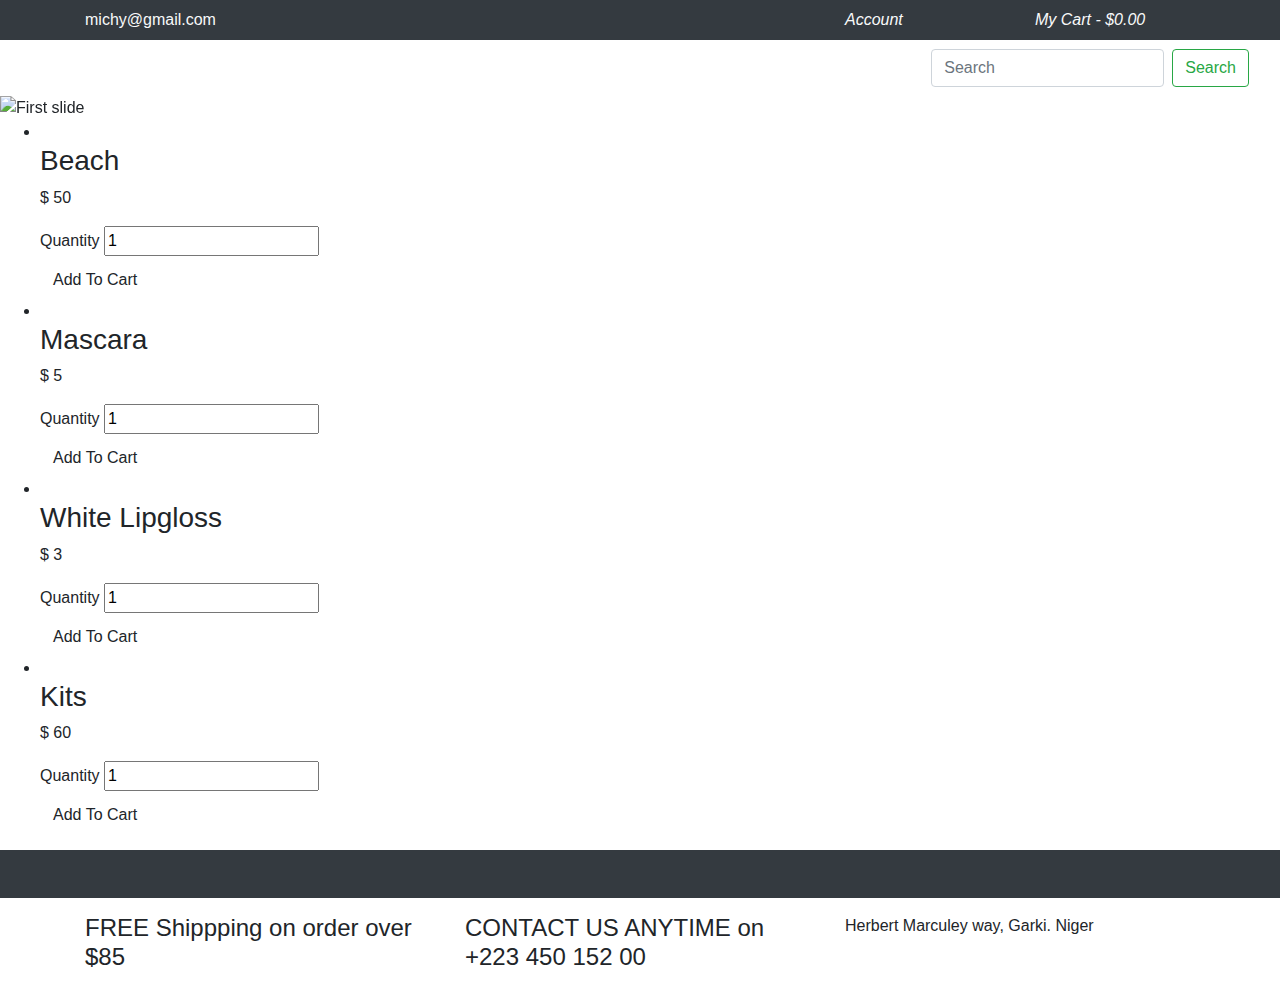
==== index.html @ 532bd24f "Rename ecommerce-platform-project/index.html to index.html" ====
<!DOCTYPE html>
<html lang="en">
<head>
    <meta charset="UTF-8">
    <meta name="viewport" content="width=device-width, initial-scale=1.0">
    <title>ecommerce bootraps</title>
    <link rel="stylesheet" href="https://use.fontawesome.com/releases/v5.14.0/css/all.css" integrity="sha384-HzLeBuhoNPvSl5KYnjx0BT+WB0QEEqLprO+NBkkk5gbc67FTaL7XIGa2w1L0Xbgc" crossorigin="anonymous" />
    <script src="https://code.jquery.com/jquery-3.5.1.slim.min.js" integrity="sha384-DfXdz2htPH0lsSSs5nCTpuj/zy4C+OGpamoFVy38MVBnE+IbbVYUew+OrCXaRkfj" crossorigin="anonymous"></script>
    <script src="https://cdn.jsdelivr.net/npm/popper.js@1.16.1/dist/umd/popper.min.js" integrity="sha384-9/reFTGAW83EW2RDu2S0VKaIzap3H66lZH81PoYlFhbGU+6BZp6G7niu735Sk7lN" crossorigin="anonymous"></script>
    <link rel="stylesheet" href="https://stackpath.bootstrapcdn.com/bootstrap/4.5.2/css/bootstrap.min.css" integrity="sha384-JcKb8q3iqJ61gNV9KGb8thSsNjpSL0n8PARn9HuZOnIxN0hoP+VmmDGMN5t9UJ0Z" crossorigin="anonymous"/>
    <script src="https://stackpath.bootstrapcdn.com/bootstrap/4.5.2/js/bootstrap.min.js" integrity="sha384-B4gt1jrGC7Jh4AgTPSdUtOBvfO8shuf57BaghqFfPlYxofvL8/KUEfYiJOMMV+rV" crossorigin="anonymous"></script>

    <link rel="stylesheet" href="css/style.css">
    <script type="text/javascript" src="www.ajax.googleapis.com/ajax/libs/jquery/2.0.3/jquery.min.js"></script>
    <script type="text/javascript" src="js/jquery.shop.js"></script>

</head>
<body>
    <div id="site">
        <header id="masthead">
            <div class="container-fluid bg-dark header-top d-none d-md-block">
                <div class="container">
                    <div class="row text-light pt-2 pb-2">
                        <div class="col-md-5"><i class="fa fa-envelop-o" aria-hidden="true"></i>
                        michy@gmail.com</div>
                        <div class="col-md-3"></div>
                        <div class="col-md-2"><i class="fa fa-user-o" aria-hidden="true">Account</i></div>
                        <div class="col-md-2"><i class="fa fa-cart-plus" aria-hidden="true">My Cart - $0.00</i></div>
                    </div>
                </div>
            </div>
            <div class="container-fluid bg-black">
                <nav class="container-fluid navbar navbar-expand-lg navbar-dark bg-black">
                    <a class="navbar-brand" href="#">Beauty</a>
                    <button class="navbar-toggler" type="button" data-toggle="collapse" data-target="#navbarSupportedContent" aria-controls="navbarSupportedContent" aria-expanded="false" aria-label="Toggle navigation">
                    <span class="navbar-toggler-icon"></span>
                    </button>
                
                    <div class="collapse navbar-collapse" id="navbarSupportedContent">
                        <ul class="navbar-nav mr-auto">
                            <li class="nav-item active"><a class="nav-link" href="home.html">Home <span class="sr-only">(current)</span></a></li>
                            <li class="nav-item"><a class="nav-link" href="https://twitter.com/Michellemichy_d">Social media</a></li>
                            <li class="nav-item dropdown">
                                <!--<a class="nav-link dropdown-toggle" href="sign.html" id="navbarDropdown" role="button" data-toggle="dropdown" aria-haspopup="true" aria-expanded="false">Dropdown</a>-->
                                <div class="dropdown-menu" aria-labelledby="navbarDropdown">
                                    <a class="dropdown-item" href="register.html">Signup</a>
                                    <div class="dropdown-divider"></div>
                                    <a class="dropdown-item" href="checkout.html">Checkout</a>
                                </div>
                            </li>
                            <li class="nav-item"><a class="nav-link disabled" href="#" tabindex="-1" aria-disabled="true">Disabled</a></li>
                        </ul>
                        <form class="form-inline my-2 my-lg-0">
                            <input class="form-control mr-sm-2" type="search" placeholder="Search" aria-label="Search">
                            <button class="btn btn-outline-success my-2 my-sm-0" type="submit">Search</button>
                        </form>
                    </div>
                </nav>
            </div>

            <div id="carouselExampleIndicators" class="carousel slide" data-ride="carousel">
                <ol class="carousel-indicators">
                    <li data-target="#carouselExampleIndicators" data-slide-to="0" class="active"></li>
                    <li data-target="#carouselExampleIndicators" data-slide-to="1"></li>
                </ol>
                <div class="carousel-inner">
                    <div class="carousel-item active">
                        <img src="images/beauty.jpg" class="d-block w-100" alt="First slide" />
                    </div>
                    <div class="carousel-caption d-none d-md-block">
                        <h1>BEST BEAUTY COLLECTION</h1><p>Our collection serves you better</p>
                    </div>
                    
                
                    <div class="carousel-item">
                        <img src="images/cute.jpg" class="d-block w-100" alt="third slide">
                    </div>
                    <!--<div class="carousel-caption d-none d-md-block">
                        <h1>BEST BEAUTY COLLECTION</h1>
                        <p>Our collection serves you better</p>
                        <button class="btn btn-info btn-lg">Shop Now.</button>
                    </div>-->
                </div>
                <a class="carousel-control-prev" href="#carouselExampleIndicators" role="button" data-slide="prev">
                    <span class="carousel-control-prev-icon" aria-hidden="true"></span>
                    <span class="sr-only">Previous</span>
                </a>
                <a class="carousel-control-next" href="#carouselExampleIndicators" role="button" data-slide="next">
                    <span class="carousel-control-next-icon" aria-hidden="true"></span>
                    <span class="sr-only">Next</span>
                </a>
            </div>
        </header>
        
        <div id="content">
            <div id="products">
                <!--<div class="container-fluid bg-light-gray">
                <div class="container pt-5"><div class="row"><h3>ALL LADIES CHOICE</h3></div>
                <div class="underline"></div>
                </div>-->
                <ul>
                    <li>
                            <div class="product-image">
                                <img src="images/glow.jpg" alt="" />
                            </div>
                            <div class="product-description" data-name="Beach" data-price="50">
                                <h3 class="product-name">Beach</h3>
                                <p class="product-price">&dollar; 50</p>
                                <form class="add-to-cart" action="cart.html" method="post">
                                    <div>
                                        <label for="qty-1">Quantity</label>
                                        <input type="text" name="qty-1" id="qty-1" class="qty" value="1" />
                                    </div>
                                <input type="submit" class="btn" value="Add To Cart" />
                                </form>
                            </div>
                    </li>
                    <li>
                            <div class="product-image">
                                <img src="images/mascara.jpg" alt="" />
                            </div>
                            <div class="product-description" data-name="Mascara" data-price="5">
                                <h3 class="product-name">Mascara</h3>
                                <p class="product-price">&dollar; 5</p>
                                <form class="add-to-cart" action="cart.html" method="post">
                                    <div>
                                        <label for="qty-2">Quantity</label>
                                        <input type="text" name="qty-2" id="qty-2" class="qty" value="1" />
                                    </div>
                                    <input type="submit" value="Add To Cart" class="btn"/>
                                </form>
                            </div>
                    </li>
                    <li>
                            <div class="product-image">
                                <img src="images/whitegloss.jpg" alt="" />
                            </div>
                            <div class="product-description" data-name="White Lipgloss" data-price="3">
                                <h3 class="product-name">White Lipgloss</h3>
                                <p class="product-price">&dollar; 3</p>
                                <form class="add-to-cart" action="cart.html" method="POST">
                                    <div>
                                        <label for="qty-3">Quantity</label>
                                        <input type="text" name="qty-3" id="qty-3" class="qty" value="1"/>
                                    </div>
                                    <input type="submit" value="Add To Cart" class="btn"/>
                                </form>
                            </div>
                    </li>
                    <li>
                            <div class="product-image">
                                <img src="images/sassy.jpg" alt="" />
                            </div>
                            <div class="product-description" data-name="Kits" data-price="60">
                                <h3 class="product-name">Kits</h3>
                                <p class="product-price">&dollar; 60</p>
                                <form class="add-to-cart" action="cart.html" method="post">
                                    <div>
                                        <label for="qty-4">Quantity</label>
                                        <input type="text" name="qty-4" id="qty-4" class="qty" value="1"/>
                                    </div>
                                    <input type="submit" class="btn" value="Add To Cart" />
                                </form>
                            </div>
                    </li>
            </div> 
        </div>
    </div>

    <footer id="info">
        <div class="container-fluid pt-5 bg-dark text-light">
            <div class="container">
                <div class="row">
                    <div class="col-md-3">
                        <!--<div class="row">
                            <h5>Menu Shortcut</h5>
                        </div>
                        <div class="row mb-4">
                            <div class="underline bg-light"></div>
                        </div>
                        <p class="fa fa-chevron-right" aria-hidden="true">
                            <a href="main.html">Register</a><br>
                            <a href="sign.html">Login</a><br>
                            <a href="main.html">Logout</a>
                        </p>-->
                    </div>

                    <!--<div class="col-md-3">
                        <div class="row"><h5>About</h5></div>
                        <div class="row mb-4"><div class="underline bg-light" style="width: 50px"></div></div>
                        <div class="row"><p>We are Beauty COLLECTION</p></div>
                    </div>-->
                </div>
            </div>
        </div>

        <div class="container-fluid offer pt-3 pb-3 bg-green d-md-block">
            <div class="container">
                <div class="row">
                    <div class="col-md-4 m-right">
                        <h4>FREE Shippping on order over $85</h4>
                    </div>
                    <div class="col-md-4 m-right">
                        <h4>CONTACT US ANYTIME on +223 450 152 00</h4>
                    </div>
                    <div class="col-md-4 m-right">
                        <p>Herbert Marculey way, Garki. Niger</p>
                    </div>
                </div>
            </div>
        </div>
    </footer>
</body>
</html>
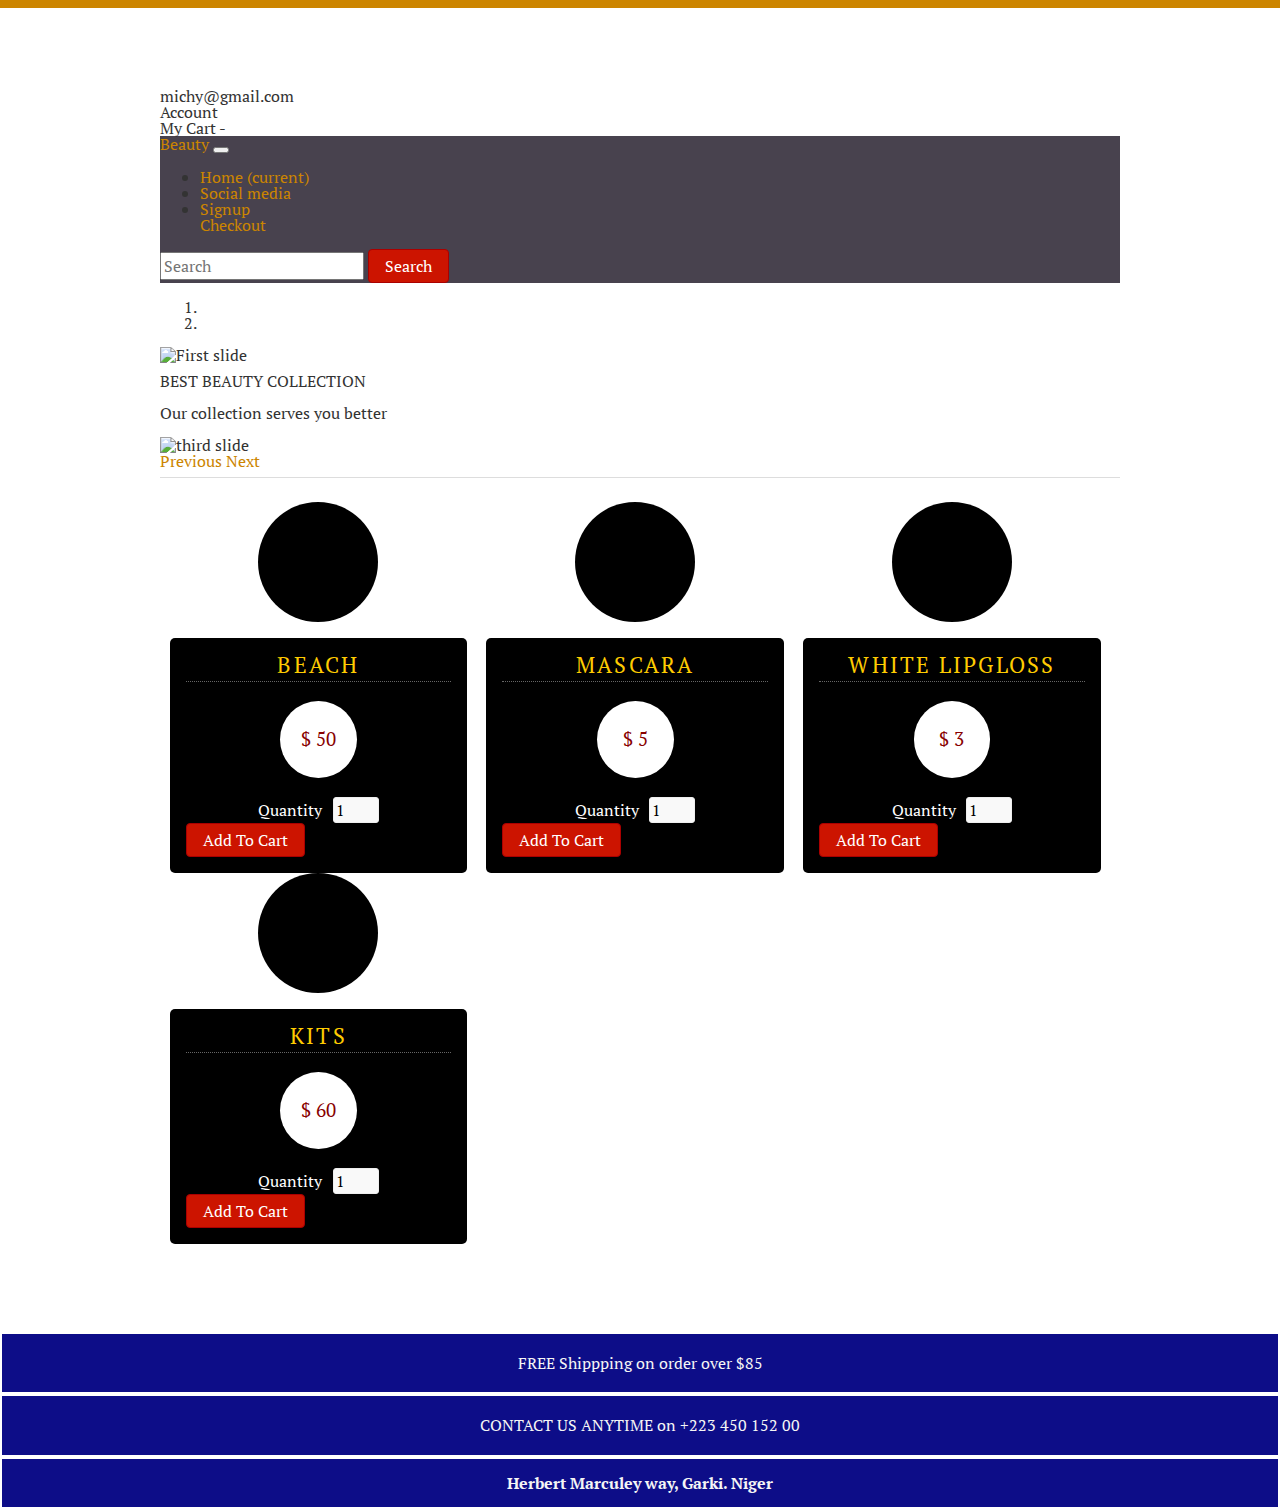
==== commit c6179a39: "Fixing index page" ====
--- a/index.html
+++ b/index.html
@@ -1,31 +1,30 @@
 <!DOCTYPE html>
-<html lang="en">
+<html>
 <head>
-    <meta charset="UTF-8">
-    <meta name="viewport" content="width=device-width, initial-scale=1.0">
-    <title>ecommerce bootraps</title>
+    <title>ECommerce</title>
+    <meta charset="utf-8">
+    <!--<meta name="viewport" content="width=device-width, initial-scale=1.0" />
     <link rel="stylesheet" href="https://use.fontawesome.com/releases/v5.14.0/css/all.css" integrity="sha384-HzLeBuhoNPvSl5KYnjx0BT+WB0QEEqLprO+NBkkk5gbc67FTaL7XIGa2w1L0Xbgc" crossorigin="anonymous" />
     <script src="https://code.jquery.com/jquery-3.5.1.slim.min.js" integrity="sha384-DfXdz2htPH0lsSSs5nCTpuj/zy4C+OGpamoFVy38MVBnE+IbbVYUew+OrCXaRkfj" crossorigin="anonymous"></script>
     <script src="https://cdn.jsdelivr.net/npm/popper.js@1.16.1/dist/umd/popper.min.js" integrity="sha384-9/reFTGAW83EW2RDu2S0VKaIzap3H66lZH81PoYlFhbGU+6BZp6G7niu735Sk7lN" crossorigin="anonymous"></script>
     <link rel="stylesheet" href="https://stackpath.bootstrapcdn.com/bootstrap/4.5.2/css/bootstrap.min.css" integrity="sha384-JcKb8q3iqJ61gNV9KGb8thSsNjpSL0n8PARn9HuZOnIxN0hoP+VmmDGMN5t9UJ0Z" crossorigin="anonymous"/>
-    <script src="https://stackpath.bootstrapcdn.com/bootstrap/4.5.2/js/bootstrap.min.js" integrity="sha384-B4gt1jrGC7Jh4AgTPSdUtOBvfO8shuf57BaghqFfPlYxofvL8/KUEfYiJOMMV+rV" crossorigin="anonymous"></script>
-
-    <link rel="stylesheet" href="css/style.css">
-    <script type="text/javascript" src="www.ajax.googleapis.com/ajax/libs/jquery/2.0.3/jquery.min.js"></script>
+    <script src="https://stackpath.bootstrapcdn.com/bootstrap/4.5.2/js/bootstrap.min.js" integrity="sha384-B4gt1jrGC7Jh4AgTPSdUtOBvfO8shuf57BaghqFfPlYxofvL8/KUEfYiJOMMV+rV" crossorigin="anonymous"></script>-->
+
+    <link rel="stylesheet" href="css/style.css" media="screen" type="text/css" />
+    <script type="text/javascript" src="https://ajax.googleapis.com/ajax/libs/jquery/2.0.3/jquery.min.js"></script>
     <script type="text/javascript" src="js/jquery.shop.js"></script>
-
 </head>
+
 <body>
     <div id="site">
         <header id="masthead">
             <div class="container-fluid bg-dark header-top d-none d-md-block">
                 <div class="container">
                     <div class="row text-light pt-2 pb-2">
-                        <div class="col-md-5"><i class="fa fa-envelop-o" aria-hidden="true"></i>
-                        michy@gmail.com</div>
-                        <div class="col-md-3"></div>
-                        <div class="col-md-2"><i class="fa fa-user-o" aria-hidden="true">Account</i></div>
-                        <div class="col-md-2"><i class="fa fa-cart-plus" aria-hidden="true">My Cart - $0.00</i></div>
+                        <div class="col-md-5">michy@gmail.com</div>
+                        <!--<div class="col-md-3"></div>-->
+                        <div class="col-md-2">Account</div>
+                        <div class="col-md-2">My Cart - <span id="stotal"></span></div>
                     </div>
                 </div>
             </div>
@@ -38,7 +37,7 @@
                 
                     <div class="collapse navbar-collapse" id="navbarSupportedContent">
                         <ul class="navbar-nav mr-auto">
-                            <li class="nav-item active"><a class="nav-link" href="home.html">Home <span class="sr-only">(current)</span></a></li>
+                            <li class="nav-item active"><a class="nav-link" href="index.html">Home <span class="sr-only">(current)</span></a></li>
                             <li class="nav-item"><a class="nav-link" href="https://twitter.com/Michellemichy_d">Social media</a></li>
                             <li class="nav-item dropdown">
                                 <!--<a class="nav-link dropdown-toggle" href="sign.html" id="navbarDropdown" role="button" data-toggle="dropdown" aria-haspopup="true" aria-expanded="false">Dropdown</a>-->
@@ -48,7 +47,7 @@
                                     <a class="dropdown-item" href="checkout.html">Checkout</a>
                                 </div>
                             </li>
-                            <li class="nav-item"><a class="nav-link disabled" href="#" tabindex="-1" aria-disabled="true">Disabled</a></li>
+                            <!--<li class="nav-item"><a class="nav-link disabled" href="#" tabindex="-1" aria-disabled="true">Disabled</a></li>-->
                         </ul>
                         <form class="form-inline my-2 my-lg-0">
                             <input class="form-control mr-sm-2" type="search" placeholder="Search" aria-label="Search">
@@ -211,4 +210,4 @@
         </div>
     </footer>
 </body>
-</html>
+</html>--- a/css/style.css
+++ b/css/style.css
@@ -0,0 +1,626 @@
+@import url(https://fonts.googleapis.com/css?family=PT+Serif:400,700,400italic);
+
+/*! normalize.css v2.1.2 | MIT License | git.io/normalize */article,aside,details,figcaption,figure,footer,header,hgroup,main,nav,section,summary{display:block}audio,canvas,video{display:inline-block}audio:not([controls]){display:none;height:0}[hidden],template{display:none}script{display:none!important}html{font-family:sans-serif;-ms-text-size-adjust:100%;-webkit-text-size-adjust:100%}body{margin:0}a{background:0 0}a:focus{outline:thin dotted}a:active,a:hover{outline:0}h1{font-size:2em;margin:.67em 0}abbr[title]{border-bottom:1px dotted}b,strong{font-weight:700}dfn{font-style:italic}hr{-moz-box-sizing:content-box;box-sizing:content-box;height:0}mark{background:#ff0;color:#000}code,kbd,pre,samp{font-family:monospace,serif;font-size:1em}pre{white-space:pre-wrap}q{quotes:"\201C" "\201D" "\2018" "\2019"}small{font-size:80%}sub,sup{font-size:75%;line-height:0;position:relative;vertical-align:baseline}sup{top:-.5em}sub{bottom:-.25em}img{border:0}svg:not(:root){overflow:hidden}figure{margin:0}fieldset{border:1px solid silver;margin:0 2px;padding:.35em .625em .75em}legend{border:0;padding:0}button,input,select,textarea{font-family:inherit;font-size:100%;margin:0}button,input{line-height:normal}button,select{text-transform:none}button,html input[type=button],input[type=reset],input[type=submit]{-webkit-appearance:button;cursor:pointer}button[disabled],html input[disabled]{cursor:default}input[type=checkbox],input[type=radio]{box-sizing:border-box;padding:0}input[type=search]{-webkit-appearance:textfield;-moz-box-sizing:content-box;-webkit-box-sizing:content-box;box-sizing:content-box}input[type=search]::-webkit-search-cancel-button,input[type=search]::-webkit-search-decoration{-webkit-appearance:none}button::-moz-focus-inner,input::-moz-focus-inner{border:0;padding:0}textarea{overflow:auto;vertical-align:top}table{border-collapse:collapse;border-spacing:0}
+
+.bg-black{
+    background-color: rgba(16, 8, 24, 0.514);
+}
+
+.carousel-caption{
+    top: 200px;
+}
+
+.bg-green{
+    background-color: rgb(13, 13, 136);
+    color: whitesmoke;
+    font-weight: 600;
+    text-align: center;
+}
+
+.m-right{
+    border: 2px solid #fc03b1;
+    border: 2px solid white;
+}
+
+.underline{
+    width: 100px;
+    height: 2px;
+    background-color: teal;
+}
+
+.bg-light-gray{
+    background-color: thistle;
+}
+
+.media img{
+    max-width: 120px;
+    height: auto;
+}
+
+.underline-green{
+    width: 70px;
+    height: 2px;
+    background-color: turquoise;
+}
+
+.underline-blue{
+    width: 70px;
+    height: 2px;
+    background-color: blue;
+}
+
+.underline-black{
+    width: 70px;
+    height: 2px;
+    background-color: black;
+}
+
+.card-body{
+    text-align: center;
+}
+
+.blog .media img{
+    max-width: 200px;
+    height: auto;
+}
+
+#checkout{
+    background-image: url(images/makeup-bag.jpg);
+    background-size: cover;
+    background-attachment: fixed;
+
+}
+
+#payment{
+    background: rgb(163, 179, 196);
+    margin-top: 80px;
+    box-shadow: 1px 1px 60px 10px rgb(126, 173, 204);
+    background: rgba(2, 3, 5, 0.2);
+    padding: 5px 0 3px 20px;
+    border-radius: 7px;
+}
+
+#theader{
+    background: transparent;
+    border: 0px;
+    font-size: 18px;
+    margin-top: 15px;
+    height: 40px;
+    
+}
+
+#price {
+	padding: 0.5em;
+	margin: 1em 0;
+	background: #fafafa;
+}
+
+#price #sub-total,
+#price #ship {
+	margin: 1em 0;
+}
+
+#sub-total span,
+#ship span {
+    margin-left: 1em;
+}
+
+#first-billing select {
+	width: 200px;
+	display: block;
+}
+
+#second-billing select {
+	width: 200px;
+	display: block;
+}
+
+#your-details {
+	margin: 1.5em 0;
+}
+
+#your-details > h2 {
+	text-align: center;
+	font-size: 2em;
+}
+
+.shopping-cart {
+	border: 1px solid #ddd;
+	border-collapse: collapse;
+	border-spacing: 0;
+	width: 100%;
+	table-layout: fixed;
+}
+
+.shopping-cart th {
+	font-size: 1.3em;
+	padding: 0.3em;
+	width: 33.3%;
+	border: 1px solid #ddd;
+	text-transform: uppercase;
+}
+
+.shopping-cart td {
+	padding: 0.3em;
+	width: 33.3%;
+	border: 1px solid #ddd;
+}
+
+.shopping-cart tr:nth-child(even) {
+	background: #fafafa;
+}
+
+#checkout-col{
+    color: wheat;
+}
+
+#content > h1,
+#checkout-order-form h2 {
+	font-size: 2em;
+	text-align: center;
+}
+
+#site {
+	max-width: 960px;
+	margin: 0 auto;
+	padding: 0 1em;
+}
+
+#site-info {
+	height: 3em;
+	width: 100%;
+	line-height: 3;
+	text-align: center;
+	background: #cc8500;
+	position: absolute;
+	color: #fff;
+	left: 0;
+	bottom: 0;
+}
+
+body#checkout-page #site-info {
+	position: static;
+}
+
+#user-details-content {
+	margin: 1.5em 0;
+	padding: 1em;
+	border: 1px solid #ddd;
+	border-radius: 6px;
+	overflow: hidden;
+}
+
+#user-details-content .detail {
+	float: left;
+	width: 46%;
+}
+
+#user-details-content .detail.right {
+	float: right;
+}
+
+#user-details-content .detail > h2 {
+	text-align: center;
+	font-size: 1.6em;
+	margin-bottom: 0.5em;
+}
+
+#user-details-content ul {
+	margin: 0 0 1em 0;
+	padding: 0;
+	list-style: none;
+}
+
+#user-details-content li {
+	display: block;
+	margin-bottom: 0.5em;
+	padding-bottom: 0.3em;
+	border-bottom: 1px solid #ddd;
+}
+
+#theader > h1{
+    text-align: center;
+}
+
+#masthead {
+	margin-top: 3em;
+	padding: 2em 0 0.5em 0;
+	border-bottom: 1px solid #ddd;
+}
+
+
+.shopping-cart td.pdelete {
+	text-align: center;
+}
+
+.pdelete a,
+.pdelete a:hover {
+	color: rgb(83, 13, 13);
+	text-decoration: none;
+	font-size: 2.5em;
+	display: block;
+	text-align: center;
+}
+
+
+#submit-btn{
+    margin-top: 20px;
+    font-size: 15px;
+    width: 120px;
+    border: none;
+    padding: 0.5rem;
+    border-radius: 2px;
+    margin-left: 80px;
+    margin-bottom: 20px;
+    background: lightblue;
+}
+
+#submit-btn:hover{
+    background: lightcyan;
+}
+
+footer{
+    padding-top: 4rem;
+}
+
+#scontainer{
+    background-image:url(images/brush-chain.jpg) ;
+}
+
+.btn-cart{
+    background: grey;
+    border-radius: 1px;
+    padding: 5px 7px 5px 7px;
+}
+
+.btn-cart:hover{
+    background: rgb(140, 151, 98);
+}
+
+.btn:hover{
+  color: cornflowerblue;
+}
+
+form.add-to-cart div,
+form.add-to-cart p {
+	text-align: center;
+}
+
+form input.qty {
+	width: 40px;
+	border: 1px solid #eee;
+	font: 1em 'PT Serif', serif;
+	background: #f9f9f9;
+	color: #000;
+	border-radius: 3px;
+	margin-left: 0.4em;
+}
+
+
+/*= Demo */
+
+html, body {
+	height: 100%;
+	min-height: 100%;
+}
+
+body {
+	font: 100%/1 'PT Serif', serif;
+	background: #fff;
+	color: #333;
+	border-top: 0.5em solid #cc8500;	
+}
+
+:active, :focus {
+	outline-style: none;
+}
+
+a:link {
+	color: #cc8500;
+	text-decoration: none;
+}
+
+a:hover {
+	color: #cc1400;
+	text-decoration: underline;
+}
+
+h1, h2, h3, h4, h5, h6 {
+	font-weight: normal;
+	font-size: 100%;
+}
+
+#site {
+	max-width: 960px;
+	margin: 0 auto;
+	padding: 0 1em;
+}
+
+#masthead {
+	margin-top: 3em;
+	padding: 2em 0 0.5em 0;
+	border-bottom: 1px solid #ddd;
+}
+
+.tagline {
+	float: right;
+	color: #666;
+	font-size: 14px;
+	padding-top: 3.5em;
+}
+
+#products ul {
+	margin: 1.5em 0;
+	padding: 0;
+	list-style: none;
+	overflow: hidden;
+}
+
+#products li {
+	float: left;
+	width: 31%;
+	margin: 0 1%;
+	display: block;
+}
+
+.product-image {
+	margin: 0 auto 1em auto;
+	background: #000;
+	width: 120px;
+	height: 120px;
+	overflow: hidden;
+	border-radius: 50%;
+	
+}
+
+.product-description {
+	padding: 1em;
+	background: #000;
+	color: #fff;
+	border-radius: 5px;
+}
+
+.product-name {
+	text-align: center;
+	color: #fc0;
+	margin: 0;
+	font-size: 1.4em;
+	padding-bottom: 0.2em;
+	border-bottom: 1px dotted #666;
+	text-transform: uppercase;
+	letter-spacing: 0.1em;
+}
+
+.product-price {
+	width: 4em;
+	height: 4em;
+	font-size: 1.2em;
+	text-align: center;
+	margin: 1em auto;
+	background: #fff;
+	color: #800;
+	line-height: 4;
+	border-radius: 50%;
+}
+
+form.add-to-cart div,
+form.add-to-cart p {
+	text-align: center;
+}
+
+form input.qty {
+	width: 40px;
+	border: 1px solid #eee;
+	font: 1em 'PT Serif', serif;
+	background: #f9f9f9;
+	color: #000;
+	border-radius: 3px;
+	margin-left: 0.4em;
+}
+
+.btn, a.btn {
+	display: inline-block;
+	background: #cc1400;
+	color: #fff;
+	font: 1em 'PT Serif', serif;
+	padding: 0.3em 1em;
+	text-align: center;
+	border-radius: 4px;
+	border: 1px solid #a00;
+}
+
+
+#site-info {
+	height: 3em;
+	width: 100%;
+	line-height: 3;
+	text-align: center;
+	background: #cc8500;
+	position: absolute;
+	color: #fff;
+	left: 0;
+	bottom: 0;
+}
+
+body#checkout-page #site-info {
+	position: static;
+}
+
+#shopping-cart {
+	margin: 1.5em 0;
+}
+
+.shopping-cart {
+	border: 1px solid #ddd;
+	border-collapse: collapse;
+	border-spacing: 0;
+	width: 100%;
+	table-layout: fixed;
+}
+
+.shopping-cart th {
+	font-size: 1.3em;
+	padding: 0.3em;
+	width: 33.3%;
+	border: 1px solid #ddd;
+	text-transform: uppercase;
+}
+
+.shopping-cart td {
+	padding: 0.3em;
+	width: 33.3%;
+	border: 1px solid #ddd;
+}
+
+.shopping-cart tr:nth-child(even) {
+	background: #fafafa;
+}
+
+.shopping-cart td.pdelete {
+	text-align: center;
+}
+
+.pdelete a,
+.pdelete a:hover {
+	color: #c00;
+	text-decoration: none;
+	font-size: 2.5em;
+	display: block;
+	text-align: center;
+}
+
+#shopping-cart-actions {
+	margin: 1.5em 0;
+	padding: 0;
+	list-style: none;
+	text-align: center;
+}
+
+#shopping-cart-actions li {
+	display: inline-block;
+	margin-right: 1em;
+}
+
+#pricing {
+	padding: 0.5em;
+	margin: 1em 0;
+	background: #fafafa;
+}
+
+#sub-total, #shipping {
+	margin: 1.5em 0;
+	text-align: right;
+}
+
+#sub-total span,
+#shipping span {
+	margin-left: 1em;
+}
+
+#content > h1,
+#checkout-order-form h2 {
+	font-size: 2em;
+	text-align: center;
+}
+
+#pricing #sub-total,
+#pricing #shipping {
+	margin: 1em 0;
+}
+
+#checkout-order-form {
+	margin: 1.5em 0;
+}
+
+#checkout-order-form fieldset {
+	border: 1px solid #ddd;
+	border-radius: 6px;
+	padding: 1em;
+	margin-bottom: 1.3em;
+}
+
+#checkout-order-form legend {
+	padding: 0.3em;
+	background: #fafafa;
+	font-weight: bold;
+}
+
+#checkout-order-form div {
+	margin-bottom: 1em;
+}
+
+#checkout-order-form label {
+	display: block;
+	font-weight: bold;
+	margin-bottom: 0.3em;
+	text-align: left;
+}
+
+#checkout-order-form input[type="text"] {
+	width: 200px;
+	display: block;
+	background: #fff;
+	border: 1px solid #ddd;
+	border-radius: 4px;
+	padding: 0.3em;
+}
+
+#checkout-order-form select {
+	width: 200px;
+	display: block;
+}
+
+.message {
+	display: block;
+	margin: 0.5em 0;
+	color: red;
+}
+
+#user-details {
+	margin: 1.5em 0;
+}
+
+#user-details > h2 {
+	text-align: center;
+	font-size: 2em;
+}
+
+#user-details-content {
+	margin: 1.5em 0;
+	padding: 1em;
+	border: 1px solid #ddd;
+	border-radius: 6px;
+	overflow: hidden;
+}
+
+#user-details-content .detail {
+	float: left;
+	width: 46%;
+}
+
+#user-details-content .detail.right {
+	float: right;
+}
+
+#user-details-content .detail > h2 {
+	text-align: center;
+	font-size: 1.6em;
+	margin-bottom: 0.5em;
+}
+
+#user-details-content ul {
+	margin: 0 0 1em 0;
+	padding: 0;
+	list-style: none;
+}
+
+#user-details-content li {
+	display: block;
+	margin-bottom: 0.5em;
+	padding-bottom: 0.3em;
+	border-bottom: 1px solid #ddd;
+}
+
+#paypal-form {
+	margin: 1.5em 0;
+}
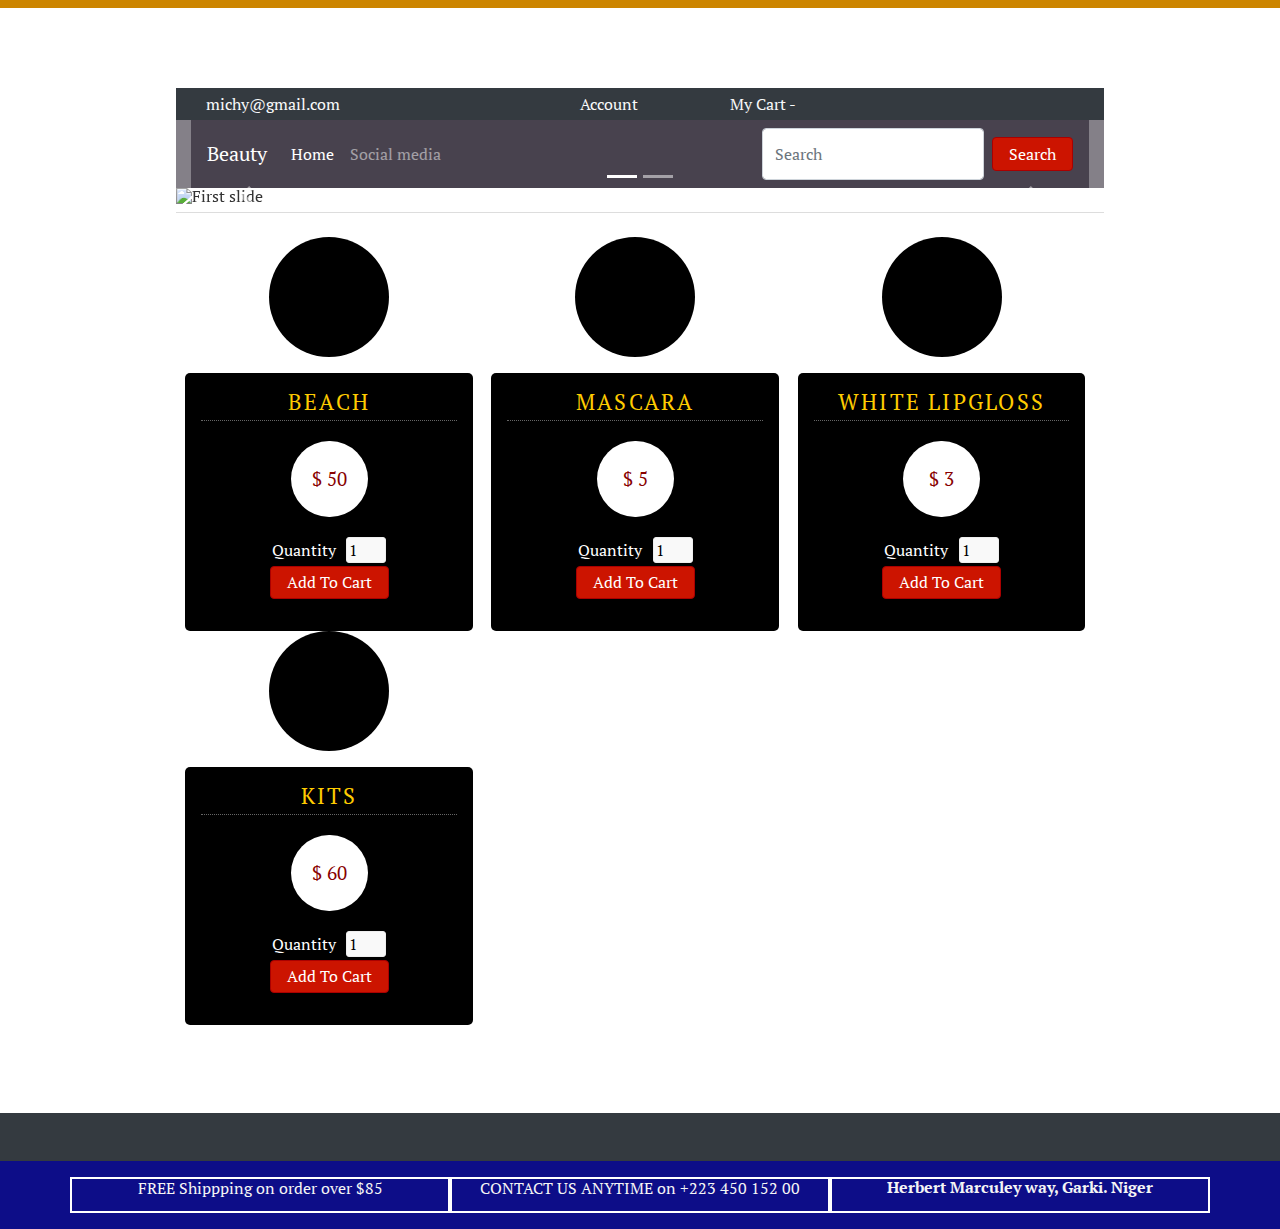
==== commit dd9ef7ae: "......" ====
--- a/index.html
+++ b/index.html
@@ -2,13 +2,13 @@
 <html>
 <head>
     <title>ECommerce</title>
-    <meta charset="utf-8">
-    <!--<meta name="viewport" content="width=device-width, initial-scale=1.0" />
+    <meta charset="utf-8"/>
+    <meta name="viewport" content="width=device-width, initial-scale=1.0" />
     <link rel="stylesheet" href="https://use.fontawesome.com/releases/v5.14.0/css/all.css" integrity="sha384-HzLeBuhoNPvSl5KYnjx0BT+WB0QEEqLprO+NBkkk5gbc67FTaL7XIGa2w1L0Xbgc" crossorigin="anonymous" />
+    <link rel="stylesheet" href="https://stackpath.bootstrapcdn.com/bootstrap/4.5.2/css/bootstrap.min.css" integrity="sha384-JcKb8q3iqJ61gNV9KGb8thSsNjpSL0n8PARn9HuZOnIxN0hoP+VmmDGMN5t9UJ0Z" crossorigin="anonymous"/>
     <script src="https://code.jquery.com/jquery-3.5.1.slim.min.js" integrity="sha384-DfXdz2htPH0lsSSs5nCTpuj/zy4C+OGpamoFVy38MVBnE+IbbVYUew+OrCXaRkfj" crossorigin="anonymous"></script>
     <script src="https://cdn.jsdelivr.net/npm/popper.js@1.16.1/dist/umd/popper.min.js" integrity="sha384-9/reFTGAW83EW2RDu2S0VKaIzap3H66lZH81PoYlFhbGU+6BZp6G7niu735Sk7lN" crossorigin="anonymous"></script>
-    <link rel="stylesheet" href="https://stackpath.bootstrapcdn.com/bootstrap/4.5.2/css/bootstrap.min.css" integrity="sha384-JcKb8q3iqJ61gNV9KGb8thSsNjpSL0n8PARn9HuZOnIxN0hoP+VmmDGMN5t9UJ0Z" crossorigin="anonymous"/>
-    <script src="https://stackpath.bootstrapcdn.com/bootstrap/4.5.2/js/bootstrap.min.js" integrity="sha384-B4gt1jrGC7Jh4AgTPSdUtOBvfO8shuf57BaghqFfPlYxofvL8/KUEfYiJOMMV+rV" crossorigin="anonymous"></script>-->
+    <script src="https://stackpath.bootstrapcdn.com/bootstrap/4.5.2/js/bootstrap.min.js" integrity="sha384-B4gt1jrGC7Jh4AgTPSdUtOBvfO8shuf57BaghqFfPlYxofvL8/KUEfYiJOMMV+rV" crossorigin="anonymous"></script>
 
     <link rel="stylesheet" href="css/style.css" media="screen" type="text/css" />
     <script type="text/javascript" src="https://ajax.googleapis.com/ajax/libs/jquery/2.0.3/jquery.min.js"></script>
@@ -50,8 +50,8 @@
                             <!--<li class="nav-item"><a class="nav-link disabled" href="#" tabindex="-1" aria-disabled="true">Disabled</a></li>-->
                         </ul>
                         <form class="form-inline my-2 my-lg-0">
-                            <input class="form-control mr-sm-2" type="search" placeholder="Search" aria-label="Search">
-                            <button class="btn btn-outline-success my-2 my-sm-0" type="submit">Search</button>
+                            <input class="form-control mr-sm-2" type="search" placeholder="Search" aria-label="Search" />
+                            <input type="submit" class="btn btn-outline-success my-2 my-sm-0" value="Search" />
                         </form>
                     </div>
                 </nav>
@@ -72,7 +72,7 @@
                     
                 
                     <div class="carousel-item">
-                        <img src="images/cute.jpg" class="d-block w-100" alt="third slide">
+                        <img src="images/cute.jpg" class="d-block w-100" alt="third slide"/>
                     </div>
                     <!--<div class="carousel-caption d-none d-md-block">
                         <h1>BEST BEAUTY COLLECTION</h1>
@@ -110,7 +110,7 @@
                                         <label for="qty-1">Quantity</label>
                                         <input type="text" name="qty-1" id="qty-1" class="qty" value="1" />
                                     </div>
-                                <input type="submit" class="btn" value="Add To Cart" />
+                                    <p><input type="submit" class="btn" value="Add To Cart" /></p>
                                 </form>
                             </div>
                     </li>
@@ -126,7 +126,7 @@
                                         <label for="qty-2">Quantity</label>
                                         <input type="text" name="qty-2" id="qty-2" class="qty" value="1" />
                                     </div>
-                                    <input type="submit" value="Add To Cart" class="btn"/>
+                                    <p><input type="submit" value="Add To Cart" class="btn"/></p>
                                 </form>
                             </div>
                     </li>
@@ -137,12 +137,12 @@
                             <div class="product-description" data-name="White Lipgloss" data-price="3">
                                 <h3 class="product-name">White Lipgloss</h3>
                                 <p class="product-price">&dollar; 3</p>
-                                <form class="add-to-cart" action="cart.html" method="POST">
+                                <form class="add-to-cart" action="cart.html" method="post">
                                     <div>
                                         <label for="qty-3">Quantity</label>
                                         <input type="text" name="qty-3" id="qty-3" class="qty" value="1"/>
                                     </div>
-                                    <input type="submit" value="Add To Cart" class="btn"/>
+                                    <p><input type="submit" value="Add To Cart" class="btn"/></p>
                                 </form>
                             </div>
                     </li>
@@ -158,7 +158,7 @@
                                         <label for="qty-4">Quantity</label>
                                         <input type="text" name="qty-4" id="qty-4" class="qty" value="1"/>
                                     </div>
-                                    <input type="submit" class="btn" value="Add To Cart" />
+                                    <p><input type="submit" class="btn" value="Add To Cart" /></p>
                                 </form>
                             </div>
                     </li>
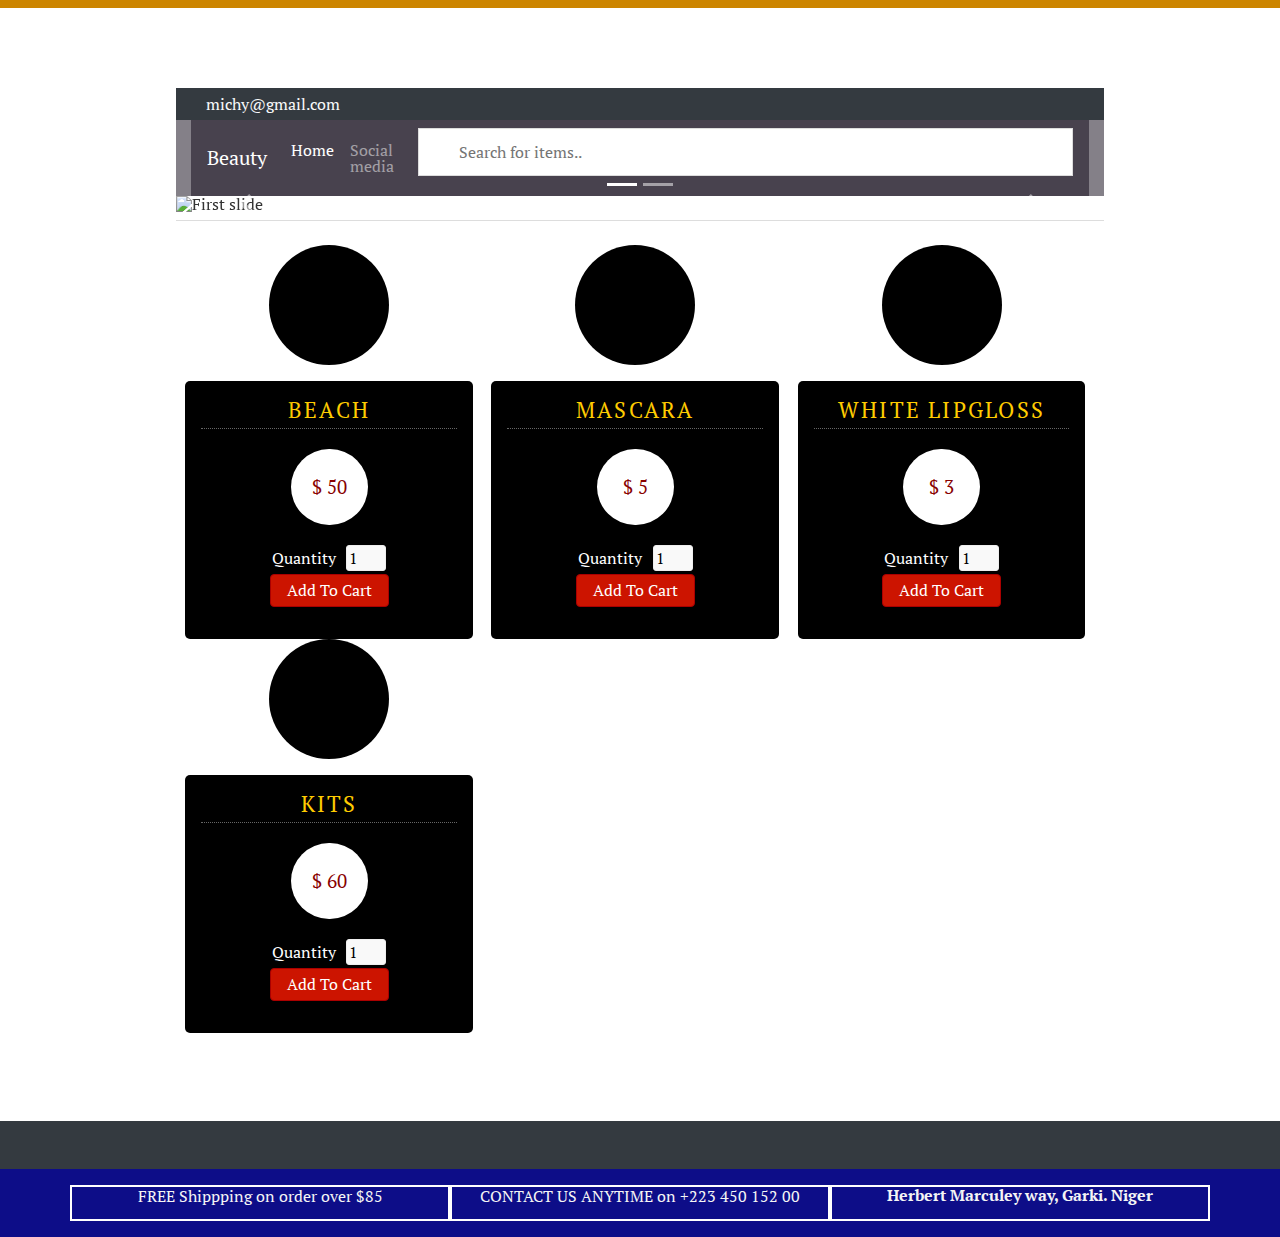
==== commit 2c31e583: "...." ====
--- a/index.html
+++ b/index.html
@@ -6,7 +6,7 @@
     <meta name="viewport" content="width=device-width, initial-scale=1.0" />
     <link rel="stylesheet" href="https://use.fontawesome.com/releases/v5.14.0/css/all.css" integrity="sha384-HzLeBuhoNPvSl5KYnjx0BT+WB0QEEqLprO+NBkkk5gbc67FTaL7XIGa2w1L0Xbgc" crossorigin="anonymous" />
     <link rel="stylesheet" href="https://stackpath.bootstrapcdn.com/bootstrap/4.5.2/css/bootstrap.min.css" integrity="sha384-JcKb8q3iqJ61gNV9KGb8thSsNjpSL0n8PARn9HuZOnIxN0hoP+VmmDGMN5t9UJ0Z" crossorigin="anonymous"/>
-    <script src="https://code.jquery.com/jquery-3.5.1.slim.min.js" integrity="sha384-DfXdz2htPH0lsSSs5nCTpuj/zy4C+OGpamoFVy38MVBnE+IbbVYUew+OrCXaRkfj" crossorigin="anonymous"></script>
+    <!--<script src="https://code.jquery.com/jquery-3.5.1.slim.min.js" integrity="sha384-DfXdz2htPH0lsSSs5nCTpuj/zy4C+OGpamoFVy38MVBnE+IbbVYUew+OrCXaRkfj" crossorigin="anonymous"></script>-->
     <script src="https://cdn.jsdelivr.net/npm/popper.js@1.16.1/dist/umd/popper.min.js" integrity="sha384-9/reFTGAW83EW2RDu2S0VKaIzap3H66lZH81PoYlFhbGU+6BZp6G7niu735Sk7lN" crossorigin="anonymous"></script>
     <script src="https://stackpath.bootstrapcdn.com/bootstrap/4.5.2/js/bootstrap.min.js" integrity="sha384-B4gt1jrGC7Jh4AgTPSdUtOBvfO8shuf57BaghqFfPlYxofvL8/KUEfYiJOMMV+rV" crossorigin="anonymous"></script>
 
@@ -23,8 +23,8 @@
                     <div class="row text-light pt-2 pb-2">
                         <div class="col-md-5">michy@gmail.com</div>
                         <!--<div class="col-md-3"></div>-->
-                        <div class="col-md-2">Account</div>
-                        <div class="col-md-2">My Cart - <span id="stotal"></span></div>
+                        <!--<div class="col-md-2">Account</div>
+                        <div class="col-md-2">My Cart - <span id="stotal"></span></div>-->
                     </div>
                 </div>
             </div>
@@ -49,10 +49,7 @@
                             </li>
                             <!--<li class="nav-item"><a class="nav-link disabled" href="#" tabindex="-1" aria-disabled="true">Disabled</a></li>-->
                         </ul>
-                        <form class="form-inline my-2 my-lg-0">
-                            <input class="form-control mr-sm-2" type="search" placeholder="Search" aria-label="Search" />
-                            <input type="submit" class="btn btn-outline-success my-2 my-sm-0" value="Search" />
-                        </form>
+                        <input type="text" id="myInput"  onkeyup="myFunction()" placeholder="Search for items.." title="Type in a product" />
                     </div>
                 </nav>
             </div>
@@ -97,7 +94,7 @@
                 <div class="container pt-5"><div class="row"><h3>ALL LADIES CHOICE</h3></div>
                 <div class="underline"></div>
                 </div>-->
-                <ul>
+                <ul id="myUL">
                     <li>
                             <div class="product-image">
                                 <img src="images/glow.jpg" alt="" />
@@ -209,5 +206,28 @@
             </div>
         </div>
     </footer>
+
+    <script>
+        function myFunction(){
+            var input, filter, ul, li, h3, i, txtValue;
+
+            input = document.getElementById("myInput");
+            filter = input.value.toUpperCase();
+
+            ul = document.getElementById("myUL");
+            li = ul.getElementsByTagName("li");
+
+            for(i=0; i<li.length; i++){
+                h3 = li[i].getElementsByTagName("h3")[0];
+                txtValue = h3.textContent || h3.innerText;
+
+                if(txtValue.toUpperCase().indexOf(filter) > -1){
+                    li[i].style.display = "";
+                }else{
+                    li[i].style.display = "none";
+                }
+            }
+        }
+    </script>
 </body>
 </html>--- a/css/style.css
+++ b/css/style.css
@@ -624,3 +624,14 @@
 #paypal-form {
 	margin: 1.5em 0;
 }
+
+#myInput{
+	background-image: url('css/searchicon.png');
+	background-position: 10px 12px;
+	background-repeat: no-repeat;
+	width: 100%;
+	font-size: 16px;
+	padding: 12px 20px 12px 40px;
+	border: 1px solid #ddd;
+	margin-bottom: 12px;
+}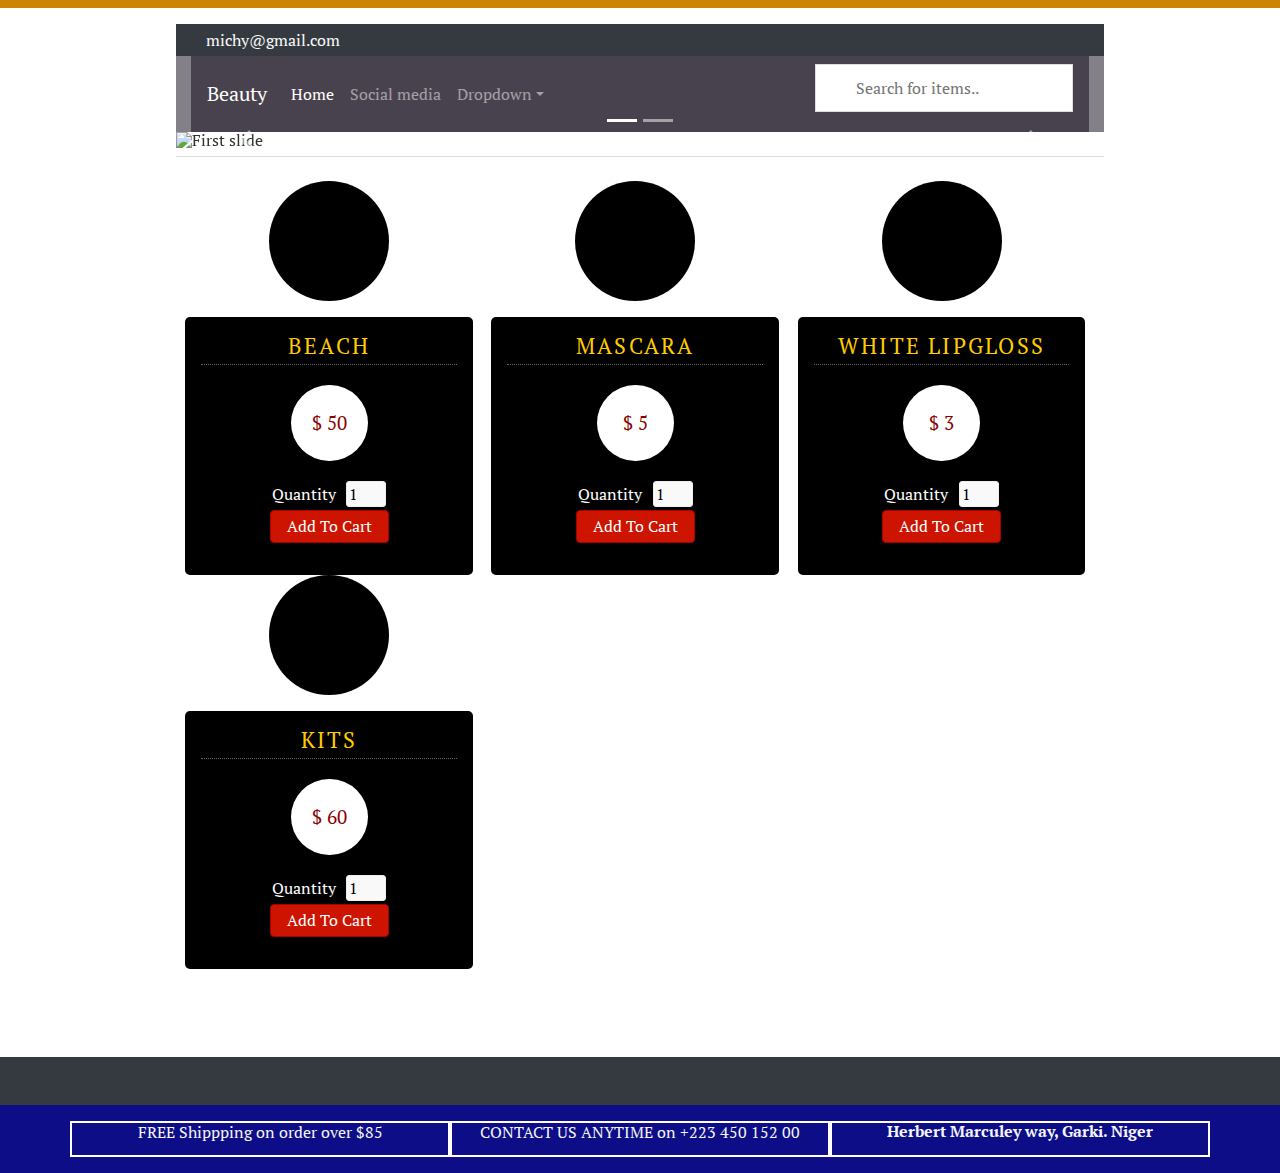
==== commit eaed8a21: "...." ====
--- a/index.html
+++ b/index.html
@@ -40,7 +40,7 @@
                             <li class="nav-item active"><a class="nav-link" href="index.html">Home <span class="sr-only">(current)</span></a></li>
                             <li class="nav-item"><a class="nav-link" href="https://twitter.com/Michellemichy_d">Social media</a></li>
                             <li class="nav-item dropdown">
-                                <!--<a class="nav-link dropdown-toggle" href="sign.html" id="navbarDropdown" role="button" data-toggle="dropdown" aria-haspopup="true" aria-expanded="false">Dropdown</a>-->
+                                <a class="nav-link dropdown-toggle" href="sign.html" id="navbarDropdown" role="button" data-toggle="dropdown" aria-haspopup="true" aria-expanded="false">Dropdown</a>
                                 <div class="dropdown-menu" aria-labelledby="navbarDropdown">
                                     <a class="dropdown-item" href="register.html">Signup</a>
                                     <div class="dropdown-divider"></div>
--- a/css/style.css
+++ b/css/style.css
@@ -221,13 +221,6 @@
 #theader > h1{
     text-align: center;
 }
-
-#masthead {
-	margin-top: 3em;
-	padding: 2em 0 0.5em 0;
-	border-bottom: 1px solid #ddd;
-}
-
 
 .shopping-cart td.pdelete {
 	text-align: center;
@@ -337,8 +330,8 @@
 }
 
 #masthead {
-	margin-top: 3em;
-	padding: 2em 0 0.5em 0;
+	margin-top: 0em;
+	padding: 1em 0 0.5em 0;
 	border-bottom: 1px solid #ddd;
 }
 
@@ -625,11 +618,13 @@
 	margin: 1.5em 0;
 }
 
+*{
+	box-sizing: border-box;
+}
 #myInput{
 	background-image: url('css/searchicon.png');
 	background-position: 10px 12px;
 	background-repeat: no-repeat;
-	width: 100%;
 	font-size: 16px;
 	padding: 12px 20px 12px 40px;
 	border: 1px solid #ddd;
